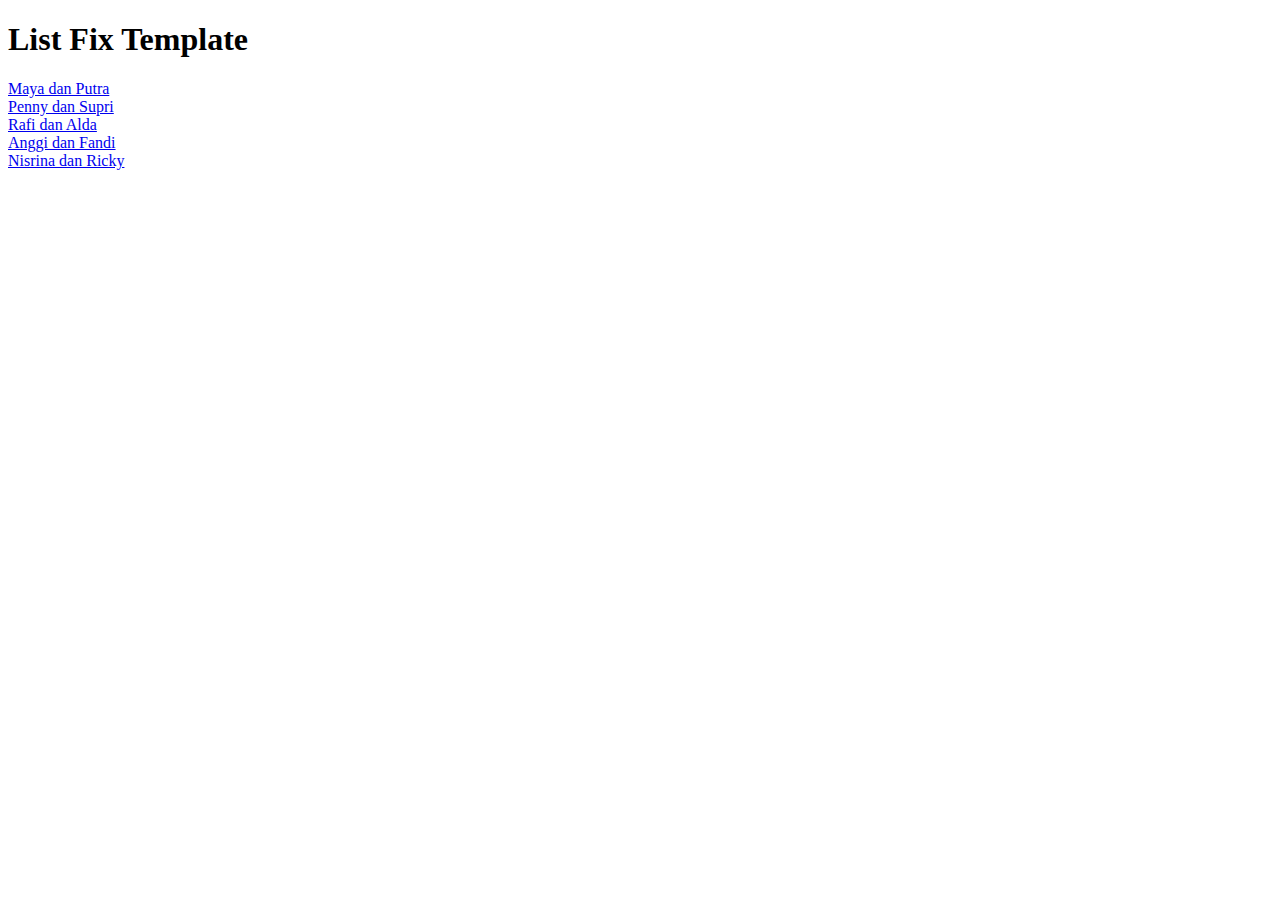
==== index.html @ 52a54332 "add" ====
<!DOCTYPE html>
<html>
	<head>
	

	</head>
	<body>

		<h1>List Fix Template</h1>
		<li><a href="mayaputra/index.html">Maya dan Putra</a></li>
		<li><a href="pennysupri/index.html">Penny dan Supri</a></li>
		<li><a href="rafialda/index.html">Rafi dan Alda</a></li>
		<li><a href="anggifandi/index.html">Anggi dan Fandi</a></li>
		<li><a href="nisrinaricky/index.html">Nisrina dan Ricky</a></li>

	</body>
</html>
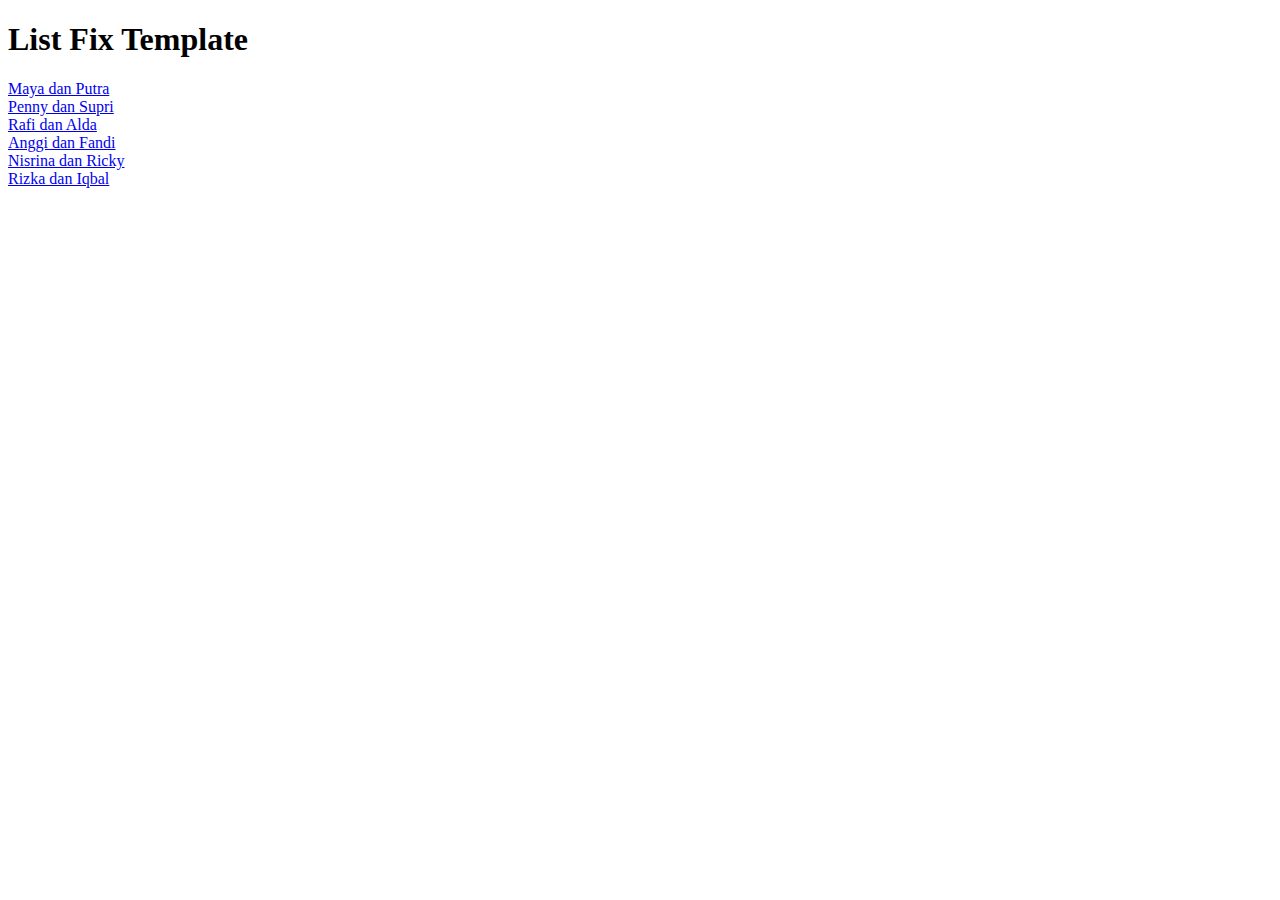
==== commit 155f461b: "add index" ====
--- a/index.html
+++ b/index.html
@@ -12,6 +12,7 @@
 		<li><a href="rafialda/index.html">Rafi dan Alda</a></li>
 		<li><a href="anggifandi/index.html">Anggi dan Fandi</a></li>
 		<li><a href="nisrinaricky/index.html">Nisrina dan Ricky</a></li>
+		<li><a href="rizkaiqbal/index.html">Rizka dan Iqbal</a></li>
 
 	</body>
 </html>
